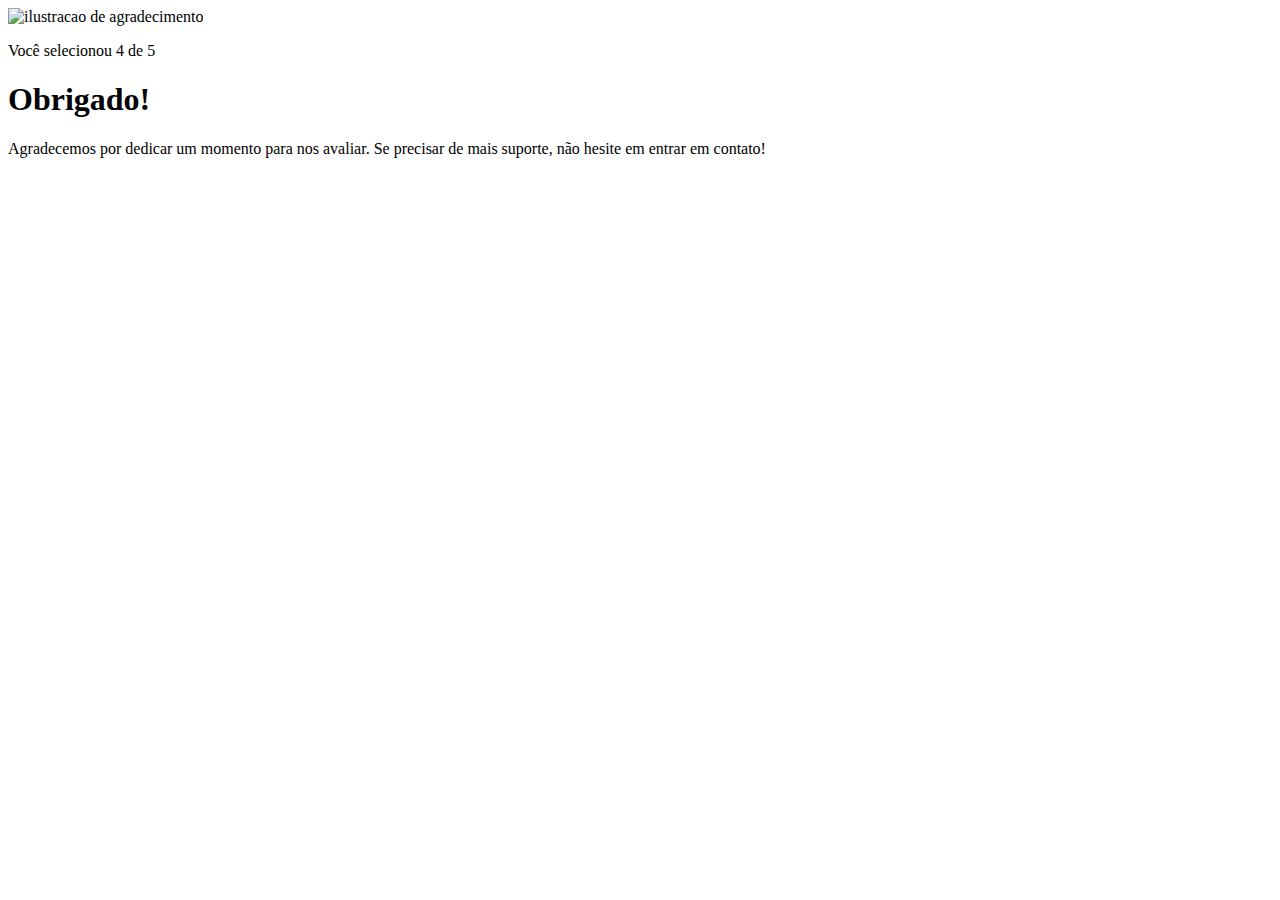
==== pages/agradecimento.html @ 5dfbb782 "Sexto commit do index.html, primeiro commit de agradecimento.html e primeiro commit do agradecimento" ====
<!DOCTYPE html>
<html lang="en">
<head>
    <meta charset="UTF-8">
    <meta name="viewport" content="width=device-width, initial-scale=1.0">
    <title>Feedback - agradecimento</title>
    <link rel="stylesheet" href="agradecimentos.css">
</head>
<body>
    <div class="card">
        <img src="../images/illustration-thank-you.svg" alt="ilustracao de agradecimento">
        
        <p>Você selecionou 4 de 5</p>

        <h1>Obrigado!</h1>

        <p>Agradecemos por dedicar um momento para nos avaliar. Se precisar de mais suporte, não hesite em entrar em contato!</p>
    </div>
</body>
</html>
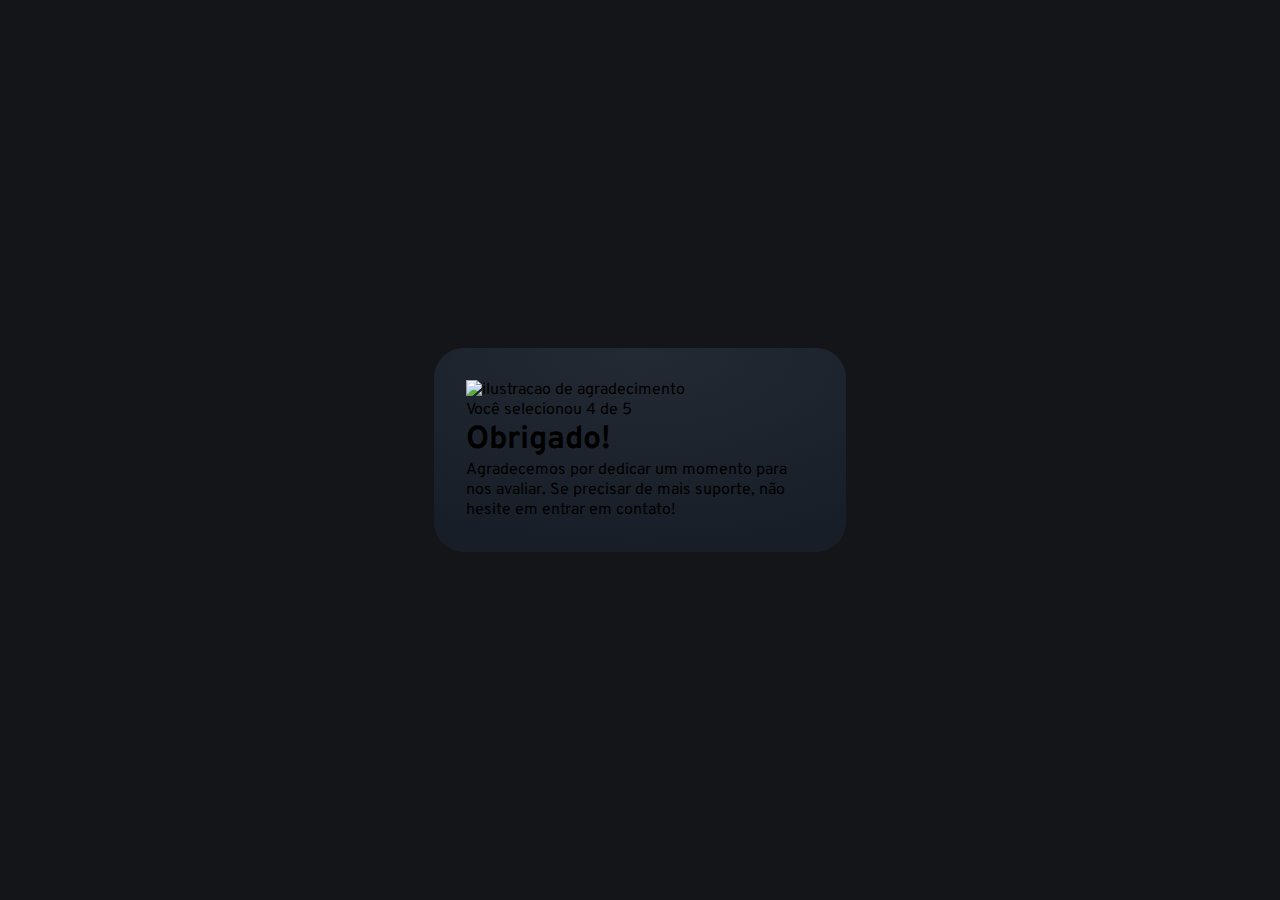
==== commit b29ff826: "Segundo commit do agradecimento.html e segundo commit do agradecimento.css" ====
--- a/pages/agradecimento.html
+++ b/pages/agradecimento.html
@@ -4,7 +4,10 @@
     <meta charset="UTF-8">
     <meta name="viewport" content="width=device-width, initial-scale=1.0">
     <title>Feedback - agradecimento</title>
-    <link rel="stylesheet" href="agradecimentos.css">
+    <link rel="stylesheet" href="agradecimento.css">
+    <link rel="preconnect" href="https://fonts.googleapis.com">
+    <link rel="preconnect" href="https://fonts.gstatic.com" crossorigin>
+    <link href="https://fonts.googleapis.com/css2?family=Overpass:ital,wght@0,100..900;1,100..900&display=swap" rel="stylesheet">
 </head>
 <body>
     <div class="card">
--- a/pages/agradecimento.css
+++ b/pages/agradecimento.css
@@ -0,0 +1,33 @@
+*{
+    margin: 0;
+    padding: 0;
+    box-sizing: border-box;
+    font-family: "Overpass", sans-serif;
+
+}
+
+:root{
+    --dark-blue: #262e38;
+    --light-gray: #969fad;
+    --medium-gray:#7c8798;
+    --orange: #FC7614;
+    --white: #FFF;
+    --very-dark-blue: #131518;
+    --black-gradient: radial-gradient(98.96% 98.96% at 50% 0%, #232A34 0%, #181E27 100%)
+}
+
+body{
+    background-color: var(--very-dark-blue);
+    height: 100svh;
+
+    display: flex;
+    justify-content: center;
+    align-items: center;
+}
+
+.card{
+    background: var(--black-gradient);
+    max-width: 412px;
+    padding: 32px;
+    border-radius: 30px;
+}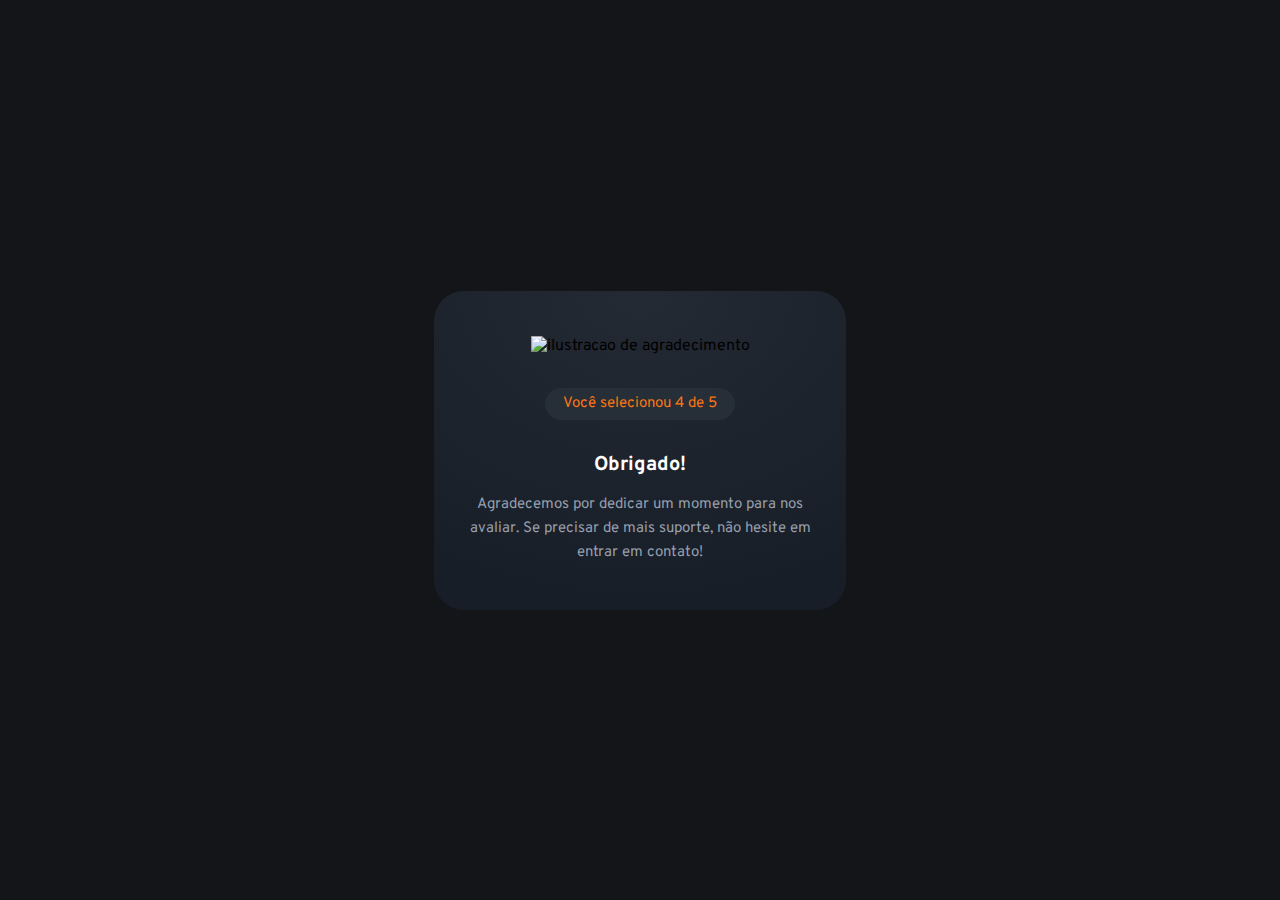
==== commit 48b999a4: "Terceiro commit do agradecimento.html e quarto commit do agradecimento.css" ====
--- a/pages/agradecimento.html
+++ b/pages/agradecimento.html
@@ -13,7 +13,7 @@
     <div class="card">
         <img src="../images/illustration-thank-you.svg" alt="ilustracao de agradecimento">
         
-        <p>Você selecionou 4 de 5</p>
+        <p class="paragrafo_nota">Você selecionou 4 de 5</p>
 
         <h1>Obrigado!</h1>
 
--- a/pages/agradecimento.css
+++ b/pages/agradecimento.css
@@ -27,7 +27,37 @@
 
 .card{
     background: var(--black-gradient);
+    text-align: center;
     max-width: 412px;
-    padding: 32px;
+    padding: 45px 32px;
     border-radius: 30px;
-}+}
+
+.card img{
+    margin-bottom: 32px;
+}
+
+.card .paragrafo_nota{
+    background-color: var(--dark-blue);
+    width: fit-content;
+    margin-inline: auto;
+    padding: 4px 18px;
+    border-radius: 22px;
+    
+    font-size: 15px;
+    color: var(--orange);
+
+    margin-bottom: 32px;
+}
+
+.card h1{
+    color: var(--white);
+    font-size: 20px;
+    margin-bottom: 15px;
+}
+
+.card p{
+    color: var(--light-gray);
+    font-size: 15px;
+    line-height: 24px;
+}
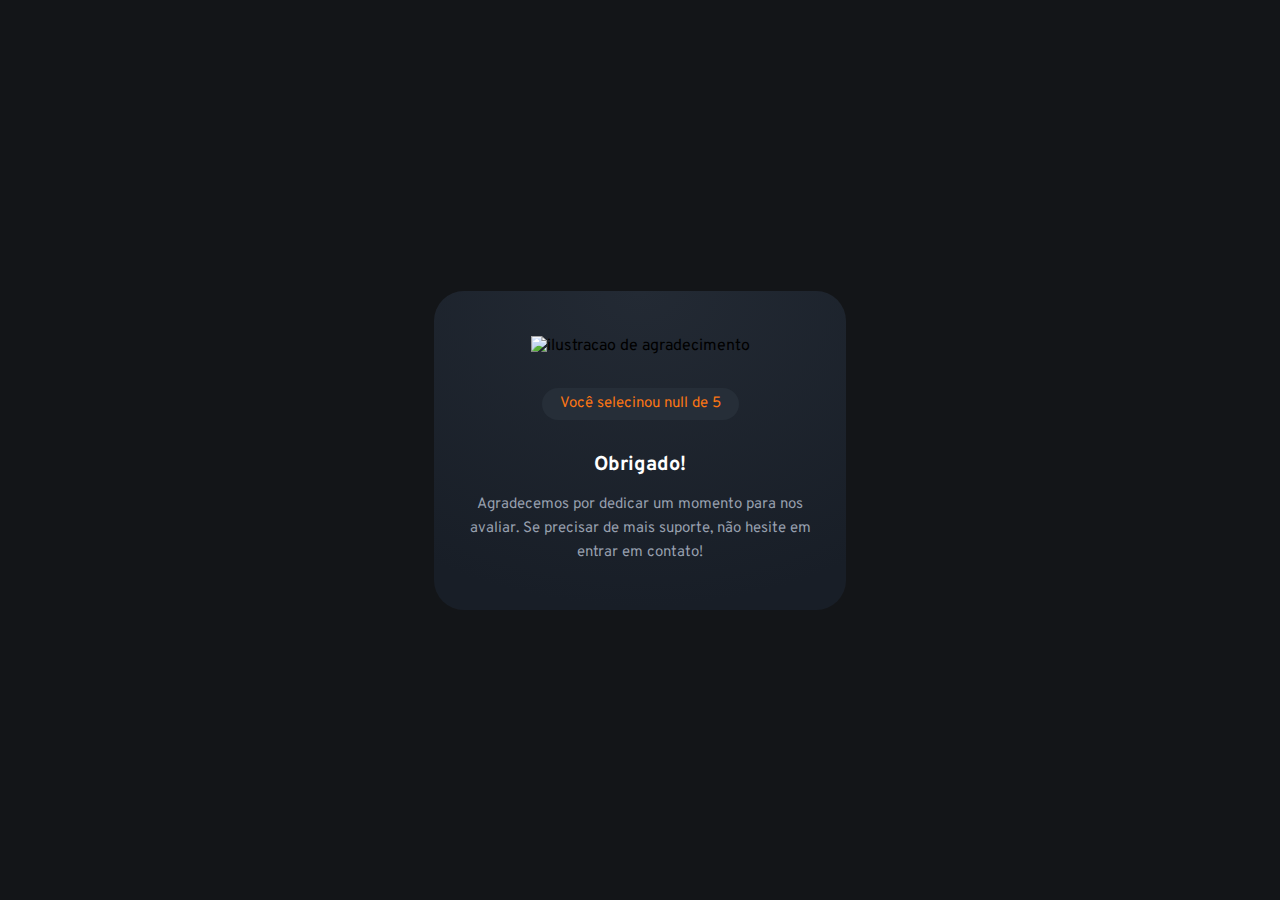
==== commit bd70d9f0: "Javascript do agradecimento" ====
--- a/pages/agradecimento.html
+++ b/pages/agradecimento.html
@@ -3,11 +3,12 @@
 <head>
     <meta charset="UTF-8">
     <meta name="viewport" content="width=device-width, initial-scale=1.0">
-    <title>Feedback - agradecimento</title>
     <link rel="stylesheet" href="agradecimento.css">
+    <script src="./agradecimento.js" defer></script>
     <link rel="preconnect" href="https://fonts.googleapis.com">
     <link rel="preconnect" href="https://fonts.gstatic.com" crossorigin>
     <link href="https://fonts.googleapis.com/css2?family=Overpass:ital,wght@0,100..900;1,100..900&display=swap" rel="stylesheet">
+    <title>Feedback - agradecimento</title>
 </head>
 <body>
     <div class="card">
